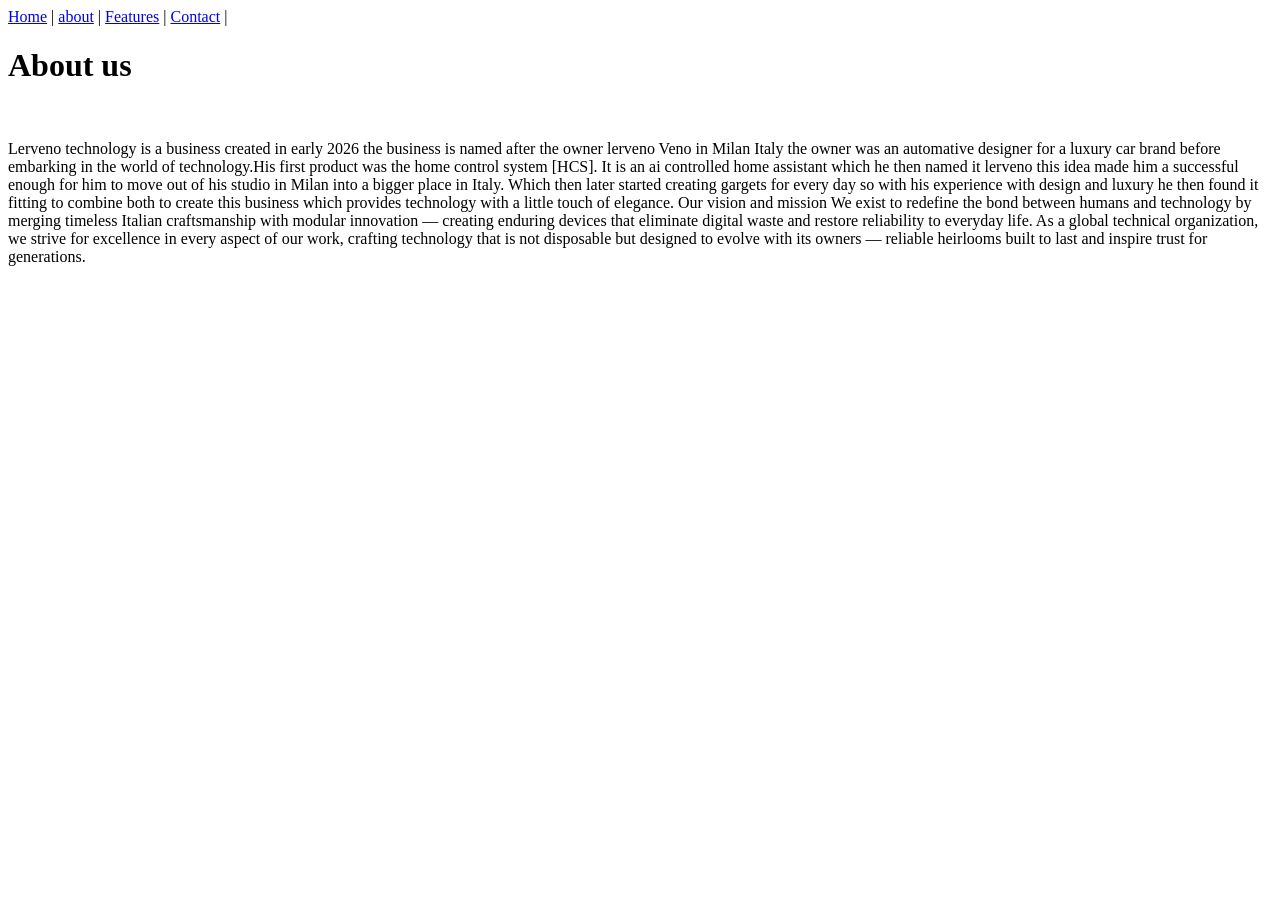
==== about.html @ ef00f1cc "html 1" ====
<!DOCTYPE html>
<html lang="en">
<head>
    <meta charset="UTF-8">
    <meta name="viewport" content="width=device-width, initial-scale=1.0">
    <title>Document</title>
</head>
<body>
     <a href="index.html">Home</a> |
    <a href="about.html">about</a> |
    <a href="feature.html">Features</a> |
    <a href="/contact.html/">Contact</a> |
    <h1>About us</h1>
    <img src="" alt="">
    <p>Lerveno technology is a business created in early 2026 the business is named after the owner lerveno Veno in Milan Italy the owner was an automative designer for a luxury car brand before embarking in the world of technology.His first product was the home control system [HCS]. It is an ai controlled home assistant which he then named it lerveno this idea made him a successful enough for him to move out of his studio in Milan into a bigger place in Italy. Which then later started creating gargets for every day so with his experience with design and luxury he then found it fitting to combine both to create this business which provides technology with a little touch of elegance.
Our vision and mission We exist to redefine the bond between humans and technology by merging timeless Italian craftsmanship with modular innovation — creating enduring devices that eliminate digital waste and restore reliability to everyday life. As a global technical organization, we strive for excellence in every aspect of our work, crafting technology that is not disposable but designed to evolve with its owners — reliable heirlooms built to last and inspire trust for generations.
</p>
<p></p>
</body>
</html>
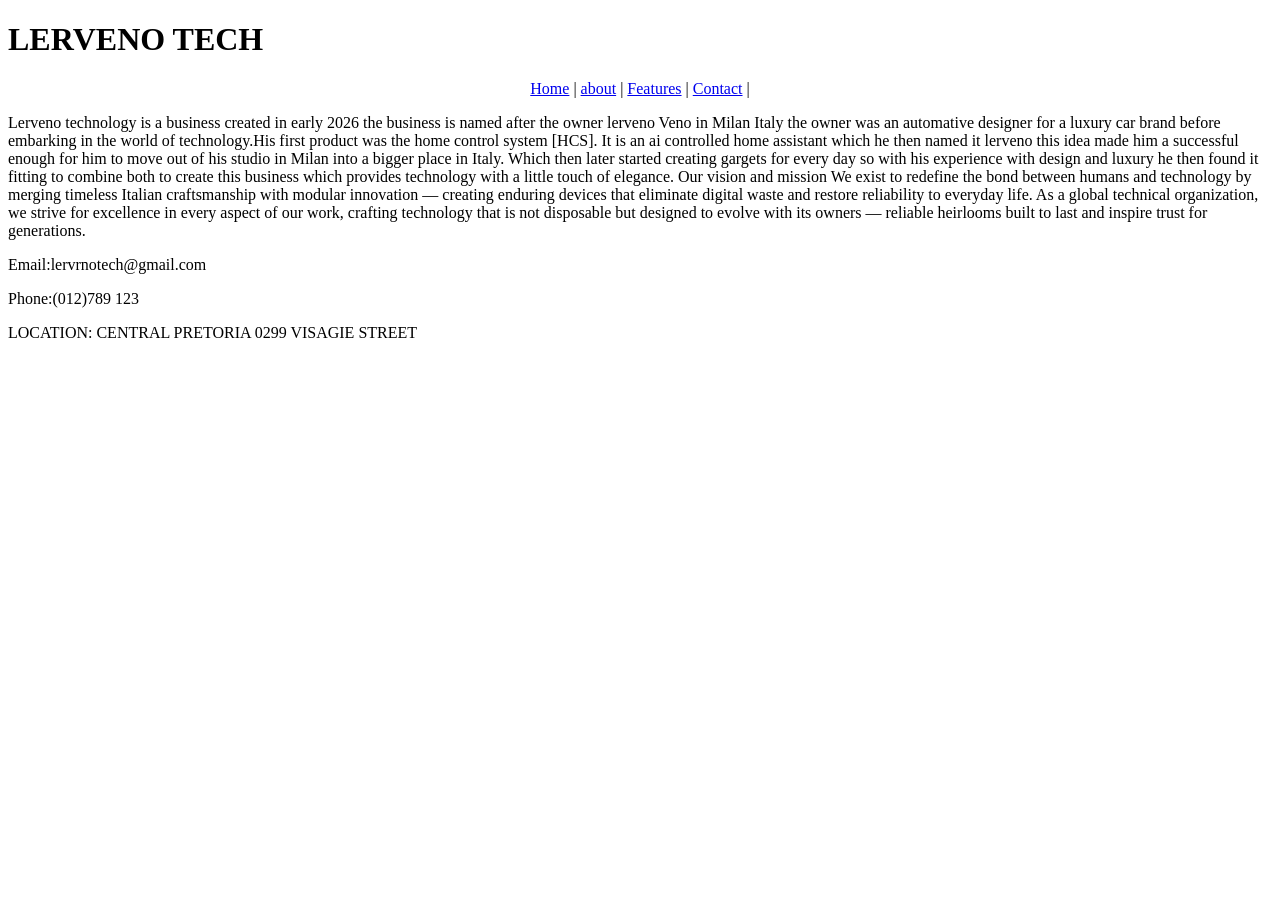
==== commit 1bd99f51: "html2" ====
--- a/about.html
+++ b/about.html
@@ -3,18 +3,29 @@
 <head>
     <meta charset="UTF-8">
     <meta name="viewport" content="width=device-width, initial-scale=1.0">
-    <title>Document</title>
-</head>
+  </head>
 <body>
-     <a href="index.html">Home</a> |
+    <header>
+        <h1>LERVENO TECH</h1>
+         <nav align="middle">
+    <a href="index.html">Home</a> |
     <a href="about.html">about</a> |
     <a href="feature.html">Features</a> |
     <a href="/contact.html/">Contact</a> |
-    <h1>About us</h1>
-    <img src="" alt="">
+         </nav>
     <p>Lerveno technology is a business created in early 2026 the business is named after the owner lerveno Veno in Milan Italy the owner was an automative designer for a luxury car brand before embarking in the world of technology.His first product was the home control system [HCS]. It is an ai controlled home assistant which he then named it lerveno this idea made him a successful enough for him to move out of his studio in Milan into a bigger place in Italy. Which then later started creating gargets for every day so with his experience with design and luxury he then found it fitting to combine both to create this business which provides technology with a little touch of elegance.
 Our vision and mission We exist to redefine the bond between humans and technology by merging timeless Italian craftsmanship with modular innovation — creating enduring devices that eliminate digital waste and restore reliability to everyday life. As a global technical organization, we strive for excellence in every aspect of our work, crafting technology that is not disposable but designed to evolve with its owners — reliable heirlooms built to last and inspire trust for generations.
 </p>
+</header>
+    <footer>
+        <p>Email:lervrnotech@gmail.com</p>
+        <p>Phone:(012)789 123</p>
+            <P>LOCATION:
+                CENTRAL PRETORIA
+                0299 VISAGIE STREET
+
+            </P>
+    </footer>
 <p></p>
 </body>
 </html>
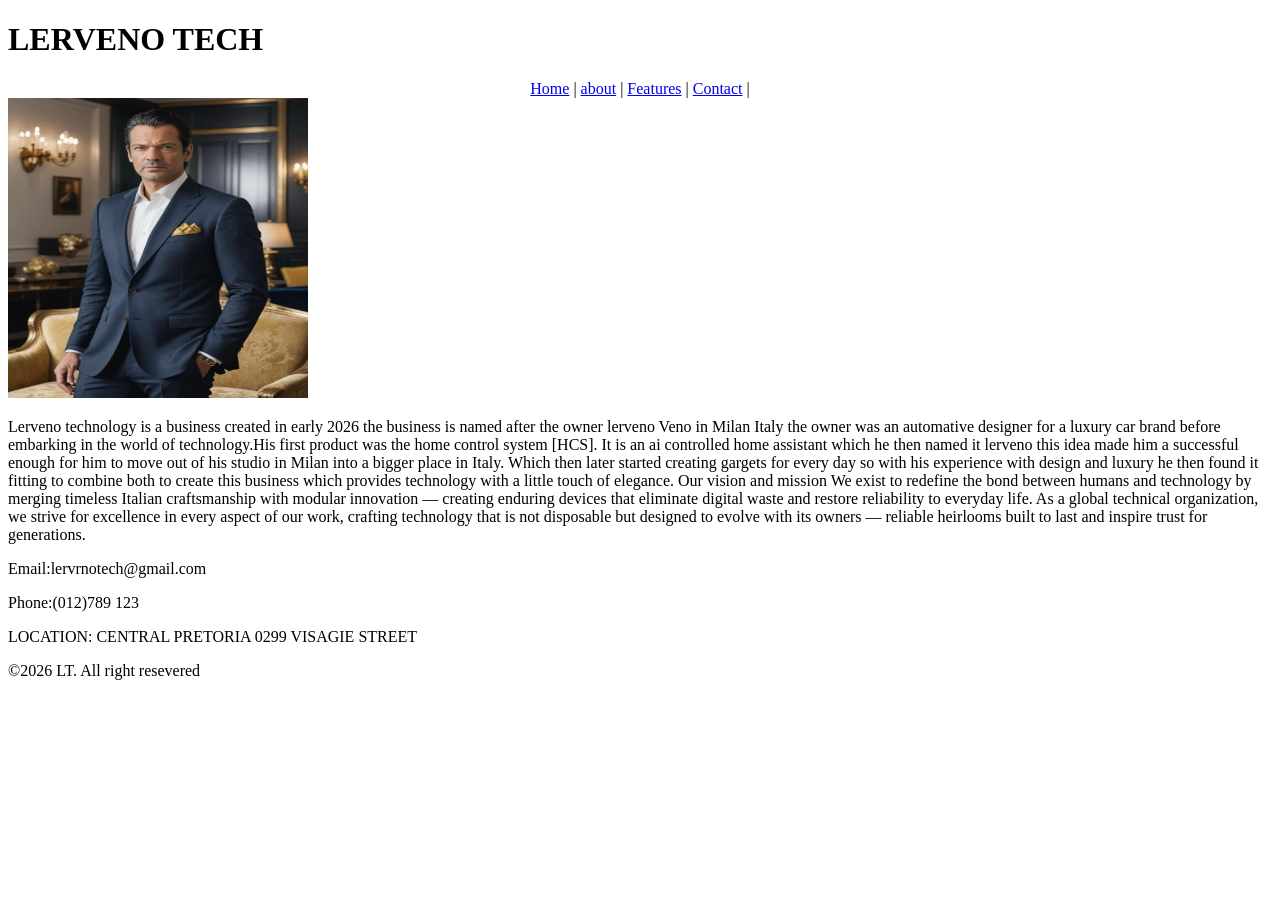
==== commit 70f567e7: "html4" ====
--- a/about.html
+++ b/about.html
@@ -13,6 +13,7 @@
     <a href="feature.html">Features</a> |
     <a href="/contact.html/">Contact</a> |
          </nav>
+         <img src="img/download.jpg" alt="boss" width="300" height="300">
     <p>Lerveno technology is a business created in early 2026 the business is named after the owner lerveno Veno in Milan Italy the owner was an automative designer for a luxury car brand before embarking in the world of technology.His first product was the home control system [HCS]. It is an ai controlled home assistant which he then named it lerveno this idea made him a successful enough for him to move out of his studio in Milan into a bigger place in Italy. Which then later started creating gargets for every day so with his experience with design and luxury he then found it fitting to combine both to create this business which provides technology with a little touch of elegance.
 Our vision and mission We exist to redefine the bond between humans and technology by merging timeless Italian craftsmanship with modular innovation — creating enduring devices that eliminate digital waste and restore reliability to everyday life. As a global technical organization, we strive for excellence in every aspect of our work, crafting technology that is not disposable but designed to evolve with its owners — reliable heirlooms built to last and inspire trust for generations.
 </p>
@@ -25,7 +26,8 @@
                 0299 VISAGIE STREET
 
             </P>
+            <p>&copy;2026 LT. All right resevered
     </footer>
-<p></p>
+
 </body>
 </html>
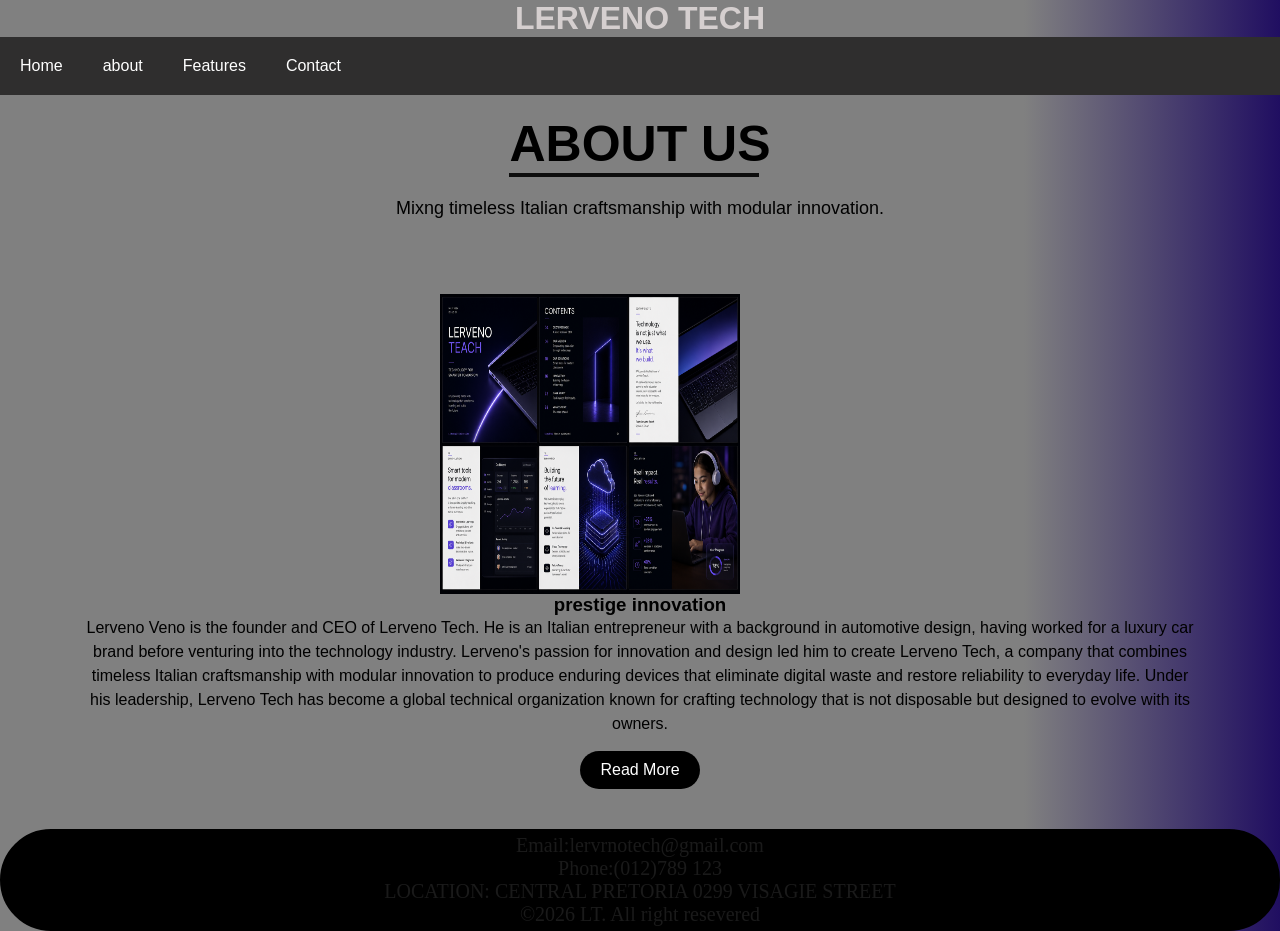
==== commit db505227: "css first" ====
--- a/about.html
+++ b/about.html
@@ -3,30 +3,49 @@
 <head>
     <meta charset="UTF-8">
     <meta name="viewport" content="width=device-width, initial-scale=1.0">
+    <link rel="stylesheet" href="style.css">
   </head>
-<body>
+<body id="b2">
+    
     <header>
-        <h1>LERVENO TECH</h1>
-         <nav align="middle">
-    <a href="index.html">Home</a> |
-    <a href="about.html">about</a> |
-    <a href="feature.html">Features</a> |
-    <a href="/contact.html/">Contact</a> |
+        <h1 id="h3">LERVENO TECH</h1>
+       <nav class="navbar"align="middle">
+<ul>
+   <li><a href="index.html">Home</a></li> 
+   <li><a href="about.html">about</a></li> 
+    <li><a href="feature.html">Features</a></li> 
+    <li><a href="contact.html">Contact</a></li> 
+</ul>
          </nav>
-         <img src="img/download.jpg" alt="boss" width="300" height="300">
-    <p>Lerveno technology is a business created in early 2026 the business is named after the owner lerveno Veno in Milan Italy the owner was an automative designer for a luxury car brand before embarking in the world of technology.His first product was the home control system [HCS]. It is an ai controlled home assistant which he then named it lerveno this idea made him a successful enough for him to move out of his studio in Milan into a bigger place in Italy. Which then later started creating gargets for every day so with his experience with design and luxury he then found it fitting to combine both to create this business which provides technology with a little touch of elegance.
-Our vision and mission We exist to redefine the bond between humans and technology by merging timeless Italian craftsmanship with modular innovation — creating enduring devices that eliminate digital waste and restore reliability to everyday life. As a global technical organization, we strive for excellence in every aspect of our work, crafting technology that is not disposable but designed to evolve with its owners — reliable heirlooms built to last and inspire trust for generations.
-</p>
+         <div class="heading">
+         <h1 id="h2">ABOUT US</h1>
+         <p id="p1">Mixng timeless Italian craftsmanship with modular innovation.</p>
+    </div>
+    <div class="container">
+        <section class="about">
+            <div class="about-image">
+            <img id="i2"align="middle"src="img/290ccb2e-c9cc-4fad-b067-6194451a0dda.png" alt="boss" width="300" height="300">
+            <div class="about-content">
+                <h3 id="h4">prestige innovation</h3>
+                <p id="p2">Lerveno Veno is the founder and CEO of Lerveno Tech. He is an Italian entrepreneur with a background in automotive design, having worked for a luxury car brand before venturing into the technology industry. Lerveno's passion for innovation and design led him to create Lerveno Tech, a company that combines timeless Italian craftsmanship with modular innovation to produce enduring devices that eliminate digital waste and restore reliability to everyday life. Under his leadership, Lerveno Tech has become a global technical organization known for crafting technology that is not disposable but designed to evolve with its owners.</p>
+            <a href="" class="read-more">Read More</a>
+            </div>
+            
+        </section>
+    </div>
+        
+         
+    
 </header>
     <footer>
-        <p>Email:lervrnotech@gmail.com</p>
-        <p>Phone:(012)789 123</p>
-            <P>LOCATION:
+        <p id="m8">Email:lervrnotech@gmail.com</p>
+        <p id="m8">Phone:(012)789 123</p>
+            <P id="m8">LOCATION:
                 CENTRAL PRETORIA
                 0299 VISAGIE STREET
 
             </P>
-            <p>&copy;2026 LT. All right resevered
+            <p id="m8">&copy;2026 LT. All right resevered
     </footer>
 
 </body>
--- a/style.css
+++ b/style.css
@@ -0,0 +1,879 @@
+#i1{
+    background-image: url('img/file_0000000041947246bbcf4c86be08ddb7.png');
+    background-attachment: fixed;
+    background-position: center;
+    background-size: cover;
+    background-repeat: no-repeat;
+
+    min-height: 100vh;
+
+
+    display: flex;
+    flex-direction: column;
+}
+.navbar ul{
+    list-style-type: none; 
+    background-color: rgb(47, 46, 46);
+    padding: 0px;
+    margin: 0px;
+    overflow: hidden;
+
+}
+.navbar a{
+    color: white;
+    text-decoration: none;
+    padding: 20px;
+    display:block;
+    margin: 0px;
+    
+}
+.navbar a:hover{
+    background-color: rgb(13, 17, 223);
+    
+}
+.navbar li{
+    float: left;
+    
+    
+}
+
+h1{
+    font-family: 'Arial nova',felix titling, sans-serif;
+    color: rgb(213, 207, 207);
+    text-align: center;
+}
+footer{
+    font-family: 'Arial',felix titling, sans-serif;
+    color: white;
+    text-align: center;
+    border: 1px solid black;border-radius: 500px;border-width: 5px;
+    background-color:black
+}
+*{
+    margin: 0px;
+    padding: 0px;
+    box-sizing: border-box;
+    font-family: 'Roboto',felix titling, sans-serif;
+}
+#b2{
+    background: linear-gradient(to right,gray 80% ,rgb(32, 14, 97));
+    
+}
+.heading{
+    width: 90%;
+    display: flex;
+    justify-content: center;
+    align-items: center;
+    flex-direction: column;
+    text-align: center;
+    margin: 20px auto;
+}
+.heading #h2{
+    font-size: 50px;
+    color: black;
+    margin-bottom: 25px;
+    position: relative;
+}
+.heading #h2::after{
+    content: '';
+    position: absolute;
+    width: 250px;
+    height: 4px;
+    display: block;
+    margin: 0 auto;
+    background-color: #0d0d0d;
+
+}
+.heading #p1{
+    font-size: 18px;
+    color: black;
+    margin-bottom: 35px;
+}
+
+.container{
+    width: 90%;
+    margin: 0px auto;
+    padding: 10px 20px;
+}
+.about{
+    display: flex;
+    justify-content: space-between;
+    align-items: center;
+    flex-wrap: wrap;
+}
+.about-image img{
+    flex: 1;
+    margin-right: 100px;
+    overflow: hidden;
+    text-align: center;
+}
+.about-image img:hover{
+    transform: scale(1.2);
+    text-align: center;
+}
+.about-content{
+    flex: 1;
+}
+.about-content #h2{
+    font-size: 23px;
+    color: #333;
+    margin-bottom: 15px;
+}
+.about-content #p2{
+    font-size: 18px;
+    color: black;
+    line-height: 1.5;
+}
+.about-content .read-more{
+    display: inline-block;
+    margin-top: 15px;
+    padding: 10px 20px;
+    background-color: black;
+    color: white;
+    text-decoration: none;
+    border-radius: 25px;
+    transition: 0.3s ease;
+}
+.about-content .read-more:hover{
+    background-color:black;
+}
+@media screen and (max-width: 768px) {
+    .heading1{
+        padding:0px 20px;
+    }
+     #h5{
+        font-size: 36px
+    }
+    #p5{
+        font-size: 17px;
+        margin-bottom: 0px;
+    }
+}
+.container{
+    padding: 0px;
+}
+.about{
+    padding: 20px;
+    flex-direction: column;
+    text-align: center;
+}
+.about-image{
+    margin-right: 0px;
+    margin-bottom: 20px;
+    text-align: center;
+}
+.about-content #p2{
+    padding: 0px;
+    font-size: 16px;
+}
+.about-content .read-more{
+    font-size: 16px;
+}
+.heading1{
+    width: 500px;
+    display: flex;
+    justify-content: center;
+    align-items: center;
+    flex-direction: column;
+    text-align: center;
+    margin: 20px auto;
+}
+#h5{
+    font-size: 100px;
+    color: black;
+    margin-bottom: 25px;
+    position: relative;
+    background: black;
+    border: 1px solid black;
+    text-shadow: 5px 5px 5px rgba(75, 47, 219, 0.5);
+}
+ #h5::after{
+    content: '';
+    position: absolute;
+    width: 200px;
+    height: 4px;
+    display: block;
+    margin: 0 auto;
+    background-color: #0d0d0d;
+    border: 1px solid black;
+
+}
+ #p5{
+    font-size: 18px;
+    color: rgb(6, 6, 6);
+    margin-bottom: 35px;
+    text-shadow: 0px 0px 0px rgba(0, 0, 0, 0.5);
+    
+}
+.container1{
+    width: 90%;
+    margin: 0px auto;
+    padding: 10px 20px;
+}
+.feature{
+    display: flex;
+    justify-content: space-between;
+    align-items: center;
+    flex-wrap: wrap;
+}
+.feature-image img{
+    flex: 1;
+    margin-right: 100px;
+    overflow: hidden;
+}
+.feature-image img:hover{
+    transform: scale(1.1);
+}
+.feature-content{
+    flex: 1;
+}
+#h5{
+    font-size: 23px;
+    color: #f0e9e9;
+    margin-bottom: 15px;
+    background: rgb(21, 13, 113);
+    border: 1px solid rgb(236, 230, 230);
+}
+#p5 al{
+    text-align: left;
+    border-left: 5px solid rgb(21, 13, 113);
+    font-size: 18px;
+    color: #1a1a1a;
+    line-height: 1.5;
+    border: 1px solid rgb(236, 230, 230);
+    background: linear-gradient(to right, rgb(236, 230, 230) 80%, rgb(21, 13, 113));
+    padding: 10px;
+    align-items: left;
+}
+@media screen and (max-width: 768px) {
+    .heading1{
+        padding:0px 20px;
+    }
+     #h5{
+        font-size: 36px
+    }
+    #p5{
+        font-size: 17px;
+        margin-bottom: 0px;
+    }
+}
+.container1{
+    padding: 0px;
+}
+.feature{
+    padding: 20px;
+    flex-direction: column;
+}
+.feature-image{
+    margin-right: 0px;
+    margin-bottom: 20px;
+}
+.feature-content #p5{
+    padding: 0px;
+    font-size: 16px;
+}
+@media screen and (max-width: 768px) {
+    .heading1{
+        padding:0px 20px;
+    }
+    .heading #h5{
+        font-size: 36px
+    }
+    .heading #p5{
+        font-size: 17px;
+        margin-bottom: 0px;
+    }
+}
+.container{
+    padding: 0px;
+}
+.about{
+    padding: 20px;
+    flex-direction: column;
+}
+.about-image{
+    margin-right: 0px;
+    margin-bottom: 20px;
+}
+.about-content #p2{
+    padding: 0px;
+    font-size: 16px;
+}
+.about-content .read-more{
+    font-size: 16px;
+}
+.heading1{
+    width: 500px;
+    display: flex;
+    justify-content: center;
+    align-items: center;
+    flex-direction: column;
+    text-align: center;
+    margin: 20px auto;
+}
+#h5{
+    font-size: 100px;
+    color: black;
+    margin-bottom: 25px;
+    position: relative;
+    background: black;
+    border: 1px solid black;
+}
+ #h5::after{
+    content: '';
+    position: absolute;
+    width: 200px;
+    height: 4px;
+    display: block;
+    margin: 0 auto;
+    background-color: #0d0d0d;
+    border: 1px solid black;
+
+}
+ #p5{
+    font-size: 18px;
+    color: rgb(6, 6, 6);
+    margin-bottom: 35px;
+    
+}
+.container1{
+    width: 90%;
+    margin: 0px auto;
+    padding: 10px 20px;
+}
+.feature{
+    display: flex;
+    justify-content: space-between;
+    align-items: center;
+    flex-wrap: wrap;
+}
+.feature-image img{
+    flex: 1;
+    margin-right: 100px;
+    overflow: hidden;
+}
+.feature-image img:hover{
+    transform: scale(1.1);
+}
+.feature-content{
+    flex: 1;
+}
+#h5{
+    font-size: 23px;
+    color: #f0e9e9;
+    margin-bottom: 15px;
+    background: rgb(21, 13, 113);
+    border: 1px solid rgb(236, 230, 230);
+}
+#p5 al{
+    text-align: left;
+    border-left: 5px solid rgb(21, 13, 113);
+    font-size: 18px;
+    color: #1a1a1a;
+    line-height: 1.5;
+    border: 1px solid rgb(236, 230, 230);
+    background: linear-gradient(to right, rgb(236, 230, 230) 80%, rgb(21, 13, 113));
+    padding: 10px;
+    align-items: left;
+}
+@media screen and (max-width: 768px) {
+    .heading1{
+        padding:0px 20px;
+    }
+     #h5{
+        font-size: 36px
+    }
+    #p5{
+        font-size: 17px;
+        margin-bottom: 0px;
+    }
+}
+.container1{
+    padding: 0px;
+}
+.feature{
+    padding: 20px;
+    flex-direction: column;
+}
+.feature-image{
+    margin-right: 0px;
+    margin-bottom: 20px;
+}
+.feature-content #p5{
+    padding: 0px;
+    font-size: 16px;
+}
+@media screen and (max-width: 768px) {
+    .heading1{
+        padding:0px 20px;
+    }
+    .heading #h5{
+        font-size: 36px
+    }
+    .heading #p5{
+        font-size: 17px;
+        margin-bottom: 0px;
+    }
+}
+.container{
+    padding: 0px;
+}
+.about{
+    padding: 20px;
+    flex-direction: column;
+}
+.about-image{
+    margin-right: 0px;
+    margin-bottom: 20px;
+}
+.about-content #p2{
+    padding: 0px;
+    font-size: 16px;
+}
+.about-content .read-more{
+    font-size: 16px;
+}
+.heading1{
+    width: 500px;
+    display: flex;
+    justify-content: center;
+    align-items: center;
+    flex-direction: column;
+    text-align: center;
+    margin: 20px auto;
+}
+#h5{
+    font-size: 100px;
+    color: black;
+    margin-bottom: 25px;
+    position: relative;
+    background: black;
+    border: 1px solid black;
+}
+ #h5::after{
+    content: '';
+    position: absolute;
+    width: 200px;
+    height: 4px;
+    display: block;
+    margin: 0 auto;
+    background-color: #0d0d0d;
+    border: 1px solid black;
+
+}
+ #p5{
+    font-size: 18px;
+    color: rgb(6, 6, 6);
+    margin-bottom: 35px;
+    
+}
+.container1{
+    width: 90%;
+    margin: 0px auto;
+    padding: 10px 20px;
+}
+.feature{
+    display: flex;
+    justify-content: space-between;
+    align-items: center;
+    flex-wrap: wrap;
+}
+.feature-image img{
+    flex: 1;
+    margin-right: 100px;
+    overflow: hidden;
+}
+.feature-image img:hover{
+    transform: scale(1.1);
+}
+.feature-content{
+    flex: 1;
+}
+#h5{
+    font-size: 23px;
+    color: #f0e9e9;
+    margin-bottom: 15px;
+    background: rgb(21, 13, 113);
+    border: 1px solid rgb(236, 230, 230);
+}
+#p5 al{
+    text-align: left;
+    border-left: 5px solid rgb(21, 13, 113);
+    font-size: 18px;
+    color: #1a1a1a;
+    line-height: 1.5;
+    border: 1px solid rgb(236, 230, 230);
+    background: linear-gradient(to right, rgb(236, 230, 230) 80%, rgb(21, 13, 113));
+    padding: 10px;
+    align-items: left;
+}
+.feature-content .purchase{
+    display: inline-block;
+    margin-top: 15px;
+    padding: 10px 20px;
+    background-color: black;
+    color: white;
+    text-decoration: none;
+    border-radius: 25px;
+    transition: 0.3s ease;
+}
+.feature-content .purchase:hover{
+    background-color:black;
+}
+.feature-content2 .purchase{
+    display: inline-block;
+    margin-top: 15px;
+    padding: 10px 20px;
+    background-color: black;
+    color: white;
+    text-decoration: none;
+    border-radius: 25px;
+    transition: 0.3s ease;
+}
+.feature-content .purchase:hover{
+    background-color:black;
+}
+.feature-content3 .purchase{
+    display: inline-block;
+    margin-top: 15px;
+    padding: 10px 20px;
+    background-color: black;
+    color: white;
+    text-decoration: none;
+    border-radius: 25px;
+    transition: 0.3s ease;
+}
+.feature-content .purchase:hover{
+    background-color:black;
+}
+@media screen and (max-width: 768px) {
+    .heading1{
+        padding:0px 20px;
+    }
+     #h5{
+        font-size: 36px
+    }
+    #p5{
+        font-size: 17px;
+        margin-bottom: 0px;
+    }
+}
+.container1{
+    padding: 0px;
+}
+.feature{
+    padding: 20px;
+    flex-direction: column;
+    text-align: center;
+}
+.feature-image{
+    margin-right: 0px;
+    margin-bottom: 20px;
+    text-align: center;
+}
+.feature-content #p5{
+    padding: 0px;
+    font-size: 16px;
+}
+@media screen and (max-width: 768px) {
+    .heading2{
+        padding:0px 20px;
+    }
+    #h6{
+        font-size: 36px
+    }
+    #p6{
+        font-size: 17px;
+        margin-bottom: 0px;
+    }
+}
+.heading2{
+    width: 500px;
+    display: flex;
+    justify-content: center;
+    align-items: center;
+    flex-direction: column;
+    text-align: center;
+    margin: 20px auto;
+}
+#h6{
+    font-size: 100px;
+    color: black;
+    margin-bottom: 25px;
+    position: relative;
+    background: black;
+    border: 1px solid black;
+    text-shadow: 5px 5px 5px rgba(75, 47, 219, 0.5);
+}
+ #h6::after{
+    content: '';
+    position: absolute;
+    width: 200px;
+    height: 4px;
+    display: block;
+    margin: 0 auto;
+    background-color: #0d0d0d;
+    border: 1px solid black;
+
+}
+ #p6{
+    font-size: 18px;
+    color: rgb(6, 6, 6);
+    margin-bottom: 35px;
+    
+}
+.container2{
+    width: 90%;
+    margin: 0px auto;
+    padding: 10px 20px;
+}
+.feature2{
+    display: flex;
+    justify-content: space-between;
+    align-items: center;
+    flex-wrap: wrap;
+    text-align: center;
+}
+.feature-image2 img{
+    flex: 1;
+    margin-right: 100px;
+    overflow: hidden;
+    text-align: center;
+}
+.feature-image2 img:hover{
+    transform: scale(1.1);
+}
+.feature-content2{
+    flex: 1;
+}
+#h6{
+    font-size: 23px;
+    color: #f0e9e9;
+    margin-bottom: 15px;
+    background: rgb(21, 13, 113);
+    border: 1px solid rgb(236, 230, 230);
+}
+#p6 al{
+    text-align: left;
+    border-left: 5px solid rgb(21, 13, 113);
+    font-size: 18px;
+    color: #1a1a1a;
+    line-height: 1.5;
+    border: 1px solid rgb(236, 230, 230);
+    background: linear-gradient(to right, rgb(236, 230, 230) 80%, rgb(21, 13, 113));
+    padding: 10px;
+    align-items: left;
+}
+@media screen and (max-width: 768px) {
+    .heading1{
+        padding:0px 20px;
+    }
+     #h5{
+        font-size: 36px
+    }
+    #p5{
+        font-size: 17px;
+        margin-bottom: 0px;
+    }
+}
+.container2{
+    padding: 0px;
+}
+.feature2{
+    padding: 20px;
+    flex-direction: column;
+}
+.feature-image2{
+    margin-right: 0px;
+    margin-bottom: 20px;
+}
+.feature-content2 #p6{
+    padding: 0px;
+    font-size: 16px;
+}
+@media screen and (max-width: 768px) {
+    .heading2{
+        padding:0px 20px;
+    }
+    #h7{
+        font-size: 36px
+    }
+    #p7{
+        font-size: 17px;
+        margin-bottom: 0px;
+    }
+}
+.heading2{
+    width: 500px;
+    display: flex;
+    justify-content: center;
+    align-items: center;
+    flex-direction: column;
+    text-align: center;
+    margin: 20px auto;
+}
+#h7{
+    font-size: 100px;
+    color: black;
+    margin-bottom: 25px;
+    position: relative;
+    background: black;
+    border: 1px solid black;
+}
+ #h7::after{
+    content: '';
+    position: absolute;
+    width: 200px;
+    height: 4px;
+    display: block;
+    margin: 0 auto;
+    background-color: #0d0d0d;
+    border: 1px solid black;
+
+}
+ #p7{
+    font-size: 18px;
+    color: rgb(6, 6, 6);
+    margin-bottom: 35px;
+    
+}
+.container3{
+    width: 90%;
+    margin: 0px auto;
+    padding: 10px 20px;
+}
+.feature3{
+    display: flex;
+    justify-content: space-between;
+    align-items: center;
+    flex-wrap: wrap;
+    text-align: center;
+}
+.feature-image3 img{
+    flex: 1;
+    margin-right: 100px;
+    overflow: hidden;
+    text-align: center;
+}
+.feature-image3 img:hover{
+    transform: scale(1.1);
+}
+.feature-content3{
+    flex: 1;
+}
+#h7{
+    font-size: 23px;
+    color: #f0e9e9;
+    margin-bottom: 15px;
+    background: rgb(21, 13, 113);
+    border: 1px solid rgb(236, 230, 230);
+}
+#p7 al{
+    text-align: left;
+    border-left: 5px solid rgb(21, 13, 113);
+    font-size: 18px;
+    color: #1a1a1a;
+    line-height: 1.5;
+    border: 1px solid rgb(236, 230, 230);
+    background: linear-gradient(to right, rgb(236, 230, 230) 80%, rgb(21, 13, 113));
+    padding: 10px;
+    align-items: left;
+}
+@media screen and (max-width: 768px) {
+    .heading3{
+        padding:0px 20px;
+    }
+     #h7{
+        font-size: 36px
+    }
+    #p7{
+        font-size: 17px;
+        margin-bottom: 0px;
+    }
+}
+.container3{
+    padding: 0px;
+}
+.feature3{
+    padding: 20px;
+    flex-direction: column;
+}
+.feature-image3{
+    margin-right: 0px;
+    margin-bottom: 20px;
+}
+.feature-content3{
+    padding: 0px;
+    font-size: 16px;
+}
+#b0{
+    background: linear-gradient(to right, rgb(134, 131, 131) 80%, rgb(32, 14, 97));
+    font-size: 14px;
+    font-family: "Roboto Slab", serif;
+    
+}
+.container0{
+    width: 900px;
+    margin: 80px auto;
+}
+.contact-box{
+    background: rgb(219, 215, 215);
+    display: flex 1;
+}
+.contact-left{
+    flex-basis: 60%;
+    padding: 20px 10px;
+}
+.contact-right{
+    flex-basis: 500px;
+    padding: 10px;
+    background: blue;
+    color: blue;
+}
+#h0{
+    margin-bottom: 10px;
+    color: #1a1a1a;
+
+}
+.contact-left #p0{
+    margin-bottom: 50px;
+}
+.input-row{
+    display: flex;
+    justify-content: space-between;
+    margin-bottom: 200px;
+}
+.input-row .input-group{
+    flex-basis: 450px;
+}
+.input{
+    width: 100%;
+    border-bottom: 1px solid #1a1a1a;;
+    padding: 10px;
+    font-size: 16px;
+    background: transparent;
+}
+.textarea{
+    width: 300px;
+    height: 150px;
+    border: 1px solid #1a1a1a;
+}
+button{
+    width: 100px;
+    background: rgb(60, 27, 206);
+    border: none;
+    outline: none;
+    color: white;
+    border-radius: 25px;
+    box-shadow: 0px 5px 10px rgba(17, 17, 17, 0.5);
+}
+#m8{
+    color: #1a1a1a;
+    font-family: "Roboto Slab", serif;
+    font-size: 20px;
+    text-align: center;
+
+}
+#if{
+    text-align: center;
+}
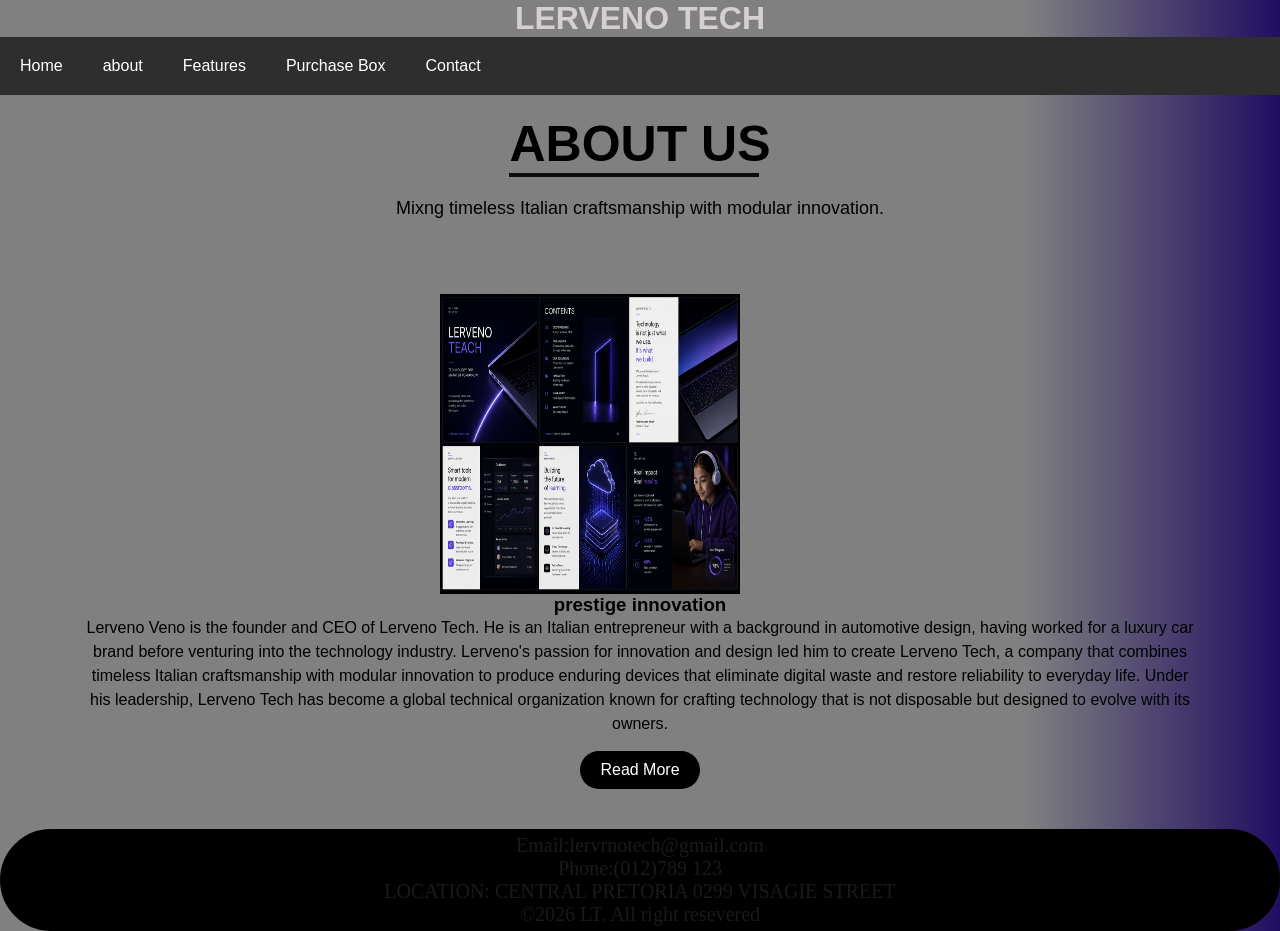
==== commit 1ec751de: "new1 new1" ====
--- a/about.html
+++ b/about.html
@@ -14,6 +14,7 @@
    <li><a href="index.html">Home</a></li> 
    <li><a href="about.html">about</a></li> 
     <li><a href="feature.html">Features</a></li> 
+    <li><a href="purchasebox.html">Purchase Box</a></li>
     <li><a href="contact.html">Contact</a></li> 
 </ul>
          </nav>
--- a/style.css
+++ b/style.css
@@ -1,5 +1,5 @@
 #i1{
-    background-image: url('img/file_0000000041947246bbcf4c86be08ddb7.png');
+    background-image: url('img/fba20ad2-5b78-453b-a951-1fdc137fb22a.png');
     background-attachment: fixed;
     background-position: center;
     background-size: cover;
@@ -876,4 +876,21 @@
 }
 #if{
     text-align: center;
+}
+#22{ text-align: center;
+    color: #f1ecec;
+    font-family: "Roboto Slab", serif;
+    font-size: 20px;
+}
+#23{
+    text-align: center;
+    color: #f1ecec;
+    font-family: "Roboto Slab", serif;
+    font-size: 20px;
+}
+#2{
+    color: #fbf0f0;
+    font-family: "Roboto Slab", serif;
+    font-size: 16px;
+    align-items: right;
 }
